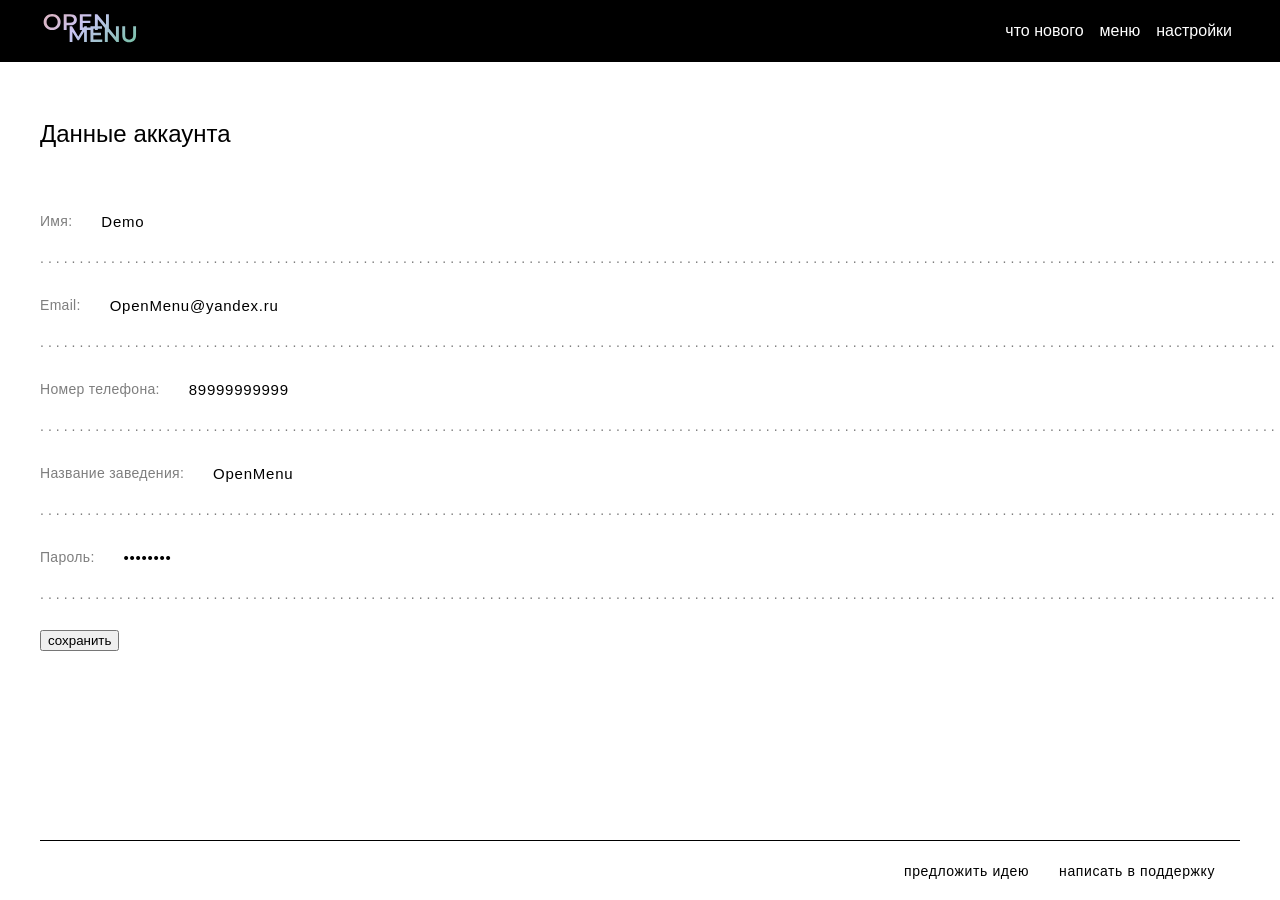
==== account.html @ 9f159e95 "[+] account" ====
<!DOCTYPE html>
<html lang="en">
<head>
	<meta charset="UTF-8">
	<meta http-equiv="X-UA-Compatible" content="IE=edge">
	<meta name="viewport" content="width=device-width, initial-scale=1.0">
	<title>Акаунт</title>
	<link rel="stylesheet" href="/css/main.css">
	<link rel="stylesheet" href="/css/account.css">
</head>
<body>
	<section class="header">
		<nav class="navigation">
      <a class="logo" href="index.html">
        <img src="/img/logo.svg" width="100" height="30" alt="OpenMenu">
      </a>

      <ul class="user-menu navigation-list">
        <li class="navigation-item">
          <a class="navigation-link" href="">что нового</a>
        </li>
        <li class="navigation-item">
					<a class="navigation-link" href="">меню</a>
				</li>
				<li class="navigation-item">
					<a class="navigation-link" href="">настройки</a>
				</li>
      </ul>
    </nav>
	</section>
	<section class="main">
		<div class="main-container">
			<h1 class="title-main">Данные аккаунта</h1>
			<form class="form-account" action="https://echo.htmlacademy.ru/courses" method="get">
				<label class="label-input">
					<p class="input-placholder">Имя:</p>
					<input class="input-text" type="text" name="user-name" value="Demo">
				</label>
				<label class="label-input">
					<p class="input-placholder">Email:</p>
					<input class="input-text" type="email" name="email" value="OpenMenu@yandex.ru">
				</label>
				<label class="label-input">
					<p class="input-placholder">Номер телефона:</p>
					<input class="input-text" type="tel" name="phone" value="89999999999">
				</label>
				<label class="label-input">
					<p class="input-placholder">Название заведения:</p>
					<input class="input-text" type="text" name="name-institution" value="OpenMenu">
				</label>
				<label class="label-input">
					<p class="input-placholder">Пароль:</p>
					<input class="input-text" type="password" name="password" value="OpenMenu">
				</label>
				<input class="save-date" type="submit" value="сохранить">
			</form>
		</div>
	</section>

	<section class="footer">
		<ul class="footer-list">
			<li class="footer-item">
				<a class="footer-link" href="">предложить идею</a>
			</li>
			<li class="footer-item">
				<a class="footer-link" href="">написать в поддержку</a>
			</li>
		</ul>
	</section>
</body>
</html>
---- css/main.css ----
@font-face {
	font-family: "TT Norms Pro";

	font-style: normal;
	font-weight: 400;
	font-display: swap;

	src: url("/fonts/TTNormsPro-Regular.woff2") format("woff2");
	src: url("/fonts/TTNormsPro-Regular.woff") format("woff");
}

@font-face {
	font-family: "TT Norms Pro";

	font-style: normal;
	font-weight: 500;
	font-display: swap;

	src: url("/fonts/TTNormsPro-Medium.woff2") format("woff2");
	src: url("/fonts/TTNormsPro-Medium.woff") format("woff");
}

@font-face {
	font-family: "TT Norms Pro";

	font-style: normal;
	font-weight: 300;
	font-display: swap;

	src: url("/fonts/TTNormsPro-Light.woff2") format("woff2");
	src: url("/fonts/TTNormsPro-Light.woff") format("woff");
}

*,
*::before,
*::after {
  box-sizing: border-box;
}

ul, ol {
	list-style-type: none;
	margin: 0;
	padding: 0;
}

.visually-hidden {
	position: absolute;
	width: 1px;
	height: 1px;
	margin: -1px;
	padding: 0;
	border: 0;
	clip: rect(0 0 0 0);
	overflow: hidden;
}

html {
	height: 100%;
}

body {
	margin: 0;
	display: flex;
	flex-direction: column;
	min-height: 100%;


	font-family: "TT Norms Pro", sans-serif;
	font-weight: 400;
	font-size: 14px;
	line-height: 22px;
	text-transform: lowercase;

	color: #000;
	background-color: #fff;
}


/* Header */

.logo {
	margin: auto 0;
	margin-right: 35px;
}

.header {
	color: #fff;
	background-color: #000;
	margin-bottom: 30px;
}

.navigation {
	display: flex;
	width: 1200px;
	min-height: 60px;
	margin: 0 auto;
}

.navigation-list {
	display: flex;
	flex-wrap: wrap;
	width: 550px;
	margin: 0;
	padding: 0;
}

.user-menu {
	margin-left: auto;
	justify-content: end;
}

.navigation-link {
	display: block;
	padding: 20px 8px;

	font-weight: 400;
	font-size: 16px;
	text-align: center;
	text-decoration: none;


	color: inherit;
	background-color: inherit;
}

/* Footer */

.footer {
	display: flex;
	width: 1200px;
	min-height: 60px;
	margin: 0 auto;
	border-top: 1px solid #000;
	justify-content: flex-end;
	align-items: center;
}



.footer-list {
	display: flex;
	justify-content: flex-end;
}

.footer-link {
	display: block;
	padding: 10px 5px;
	margin-right: 20px;

	text-align: center;
	letter-spacing: 0.6px;
	text-decoration: none;
	color: inherit;
	background-color: inherit;
}
---- css/account.css ----
.main {
	flex-grow: 1;
}

.main-container {
	width: 1200px;
	margin: 0 auto;
}

.title-main {
	margin: 28px 0 32px;

	font-family: "TT Norms Pro", sans-serif;
	font-weight: 400;
	font-size: 24px;
	line-height: 27px;
	text-transform: none;
}

.label-input {
	display: flex;
	justify-content: flex-start;
	position: relative;
	padding: 18px 0;
}

.label-input::after {
	content: ".............................................................................................................................................................................";
	position: absolute;
	width: 100%;
	height: 0;
	line-height: 1px;
	letter-spacing: 4px;
	left: 0;
	bottom: 5px;
	opacity: 0.5;
}

.input-placholder {
	padding: 13px 0;
	padding-right: 19px;
	margin: 0;

	font-family: "TT Norms Pro", sans-serif;
	text-transform: none;
	font-weight: 400;
	letter-spacing: 0.3px;

	color: #000;
	opacity: 0.5;
}

.input-text {
	padding: 13px 10px;
	max-width: 400px;
	border: none;

	flex-grow:  1;
	font-family: "TT Norms Pro", sans-serif;
	font-weight: 300;
	letter-spacing: 0.75px;
	font-size: 15px;
	text-decoration: none;
}

.save-date {
	margin-top: 31px;
}
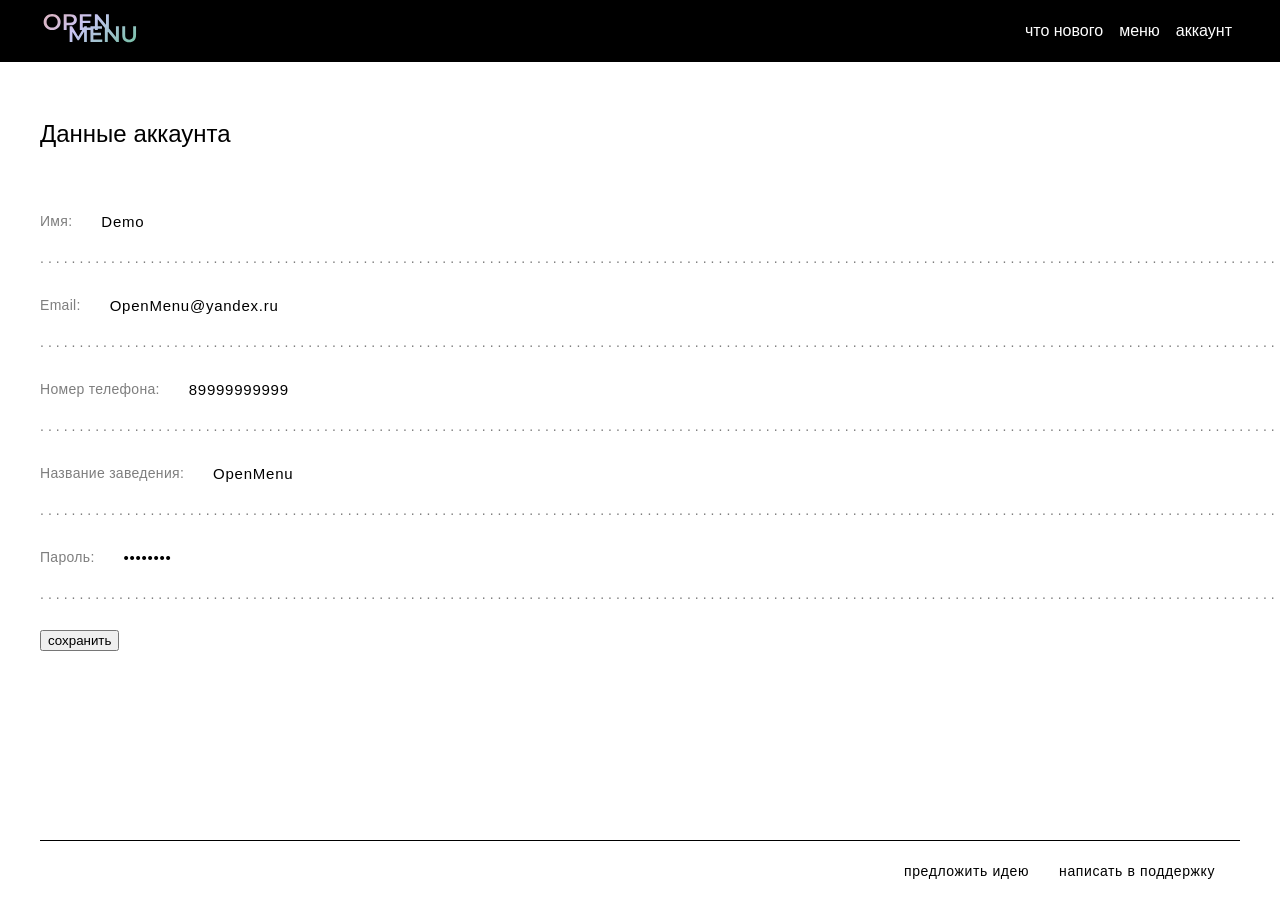
==== commit fe1fa19b: "[+] category" ====
--- a/account.html
+++ b/account.html
@@ -4,7 +4,7 @@
 	<meta charset="UTF-8">
 	<meta http-equiv="X-UA-Compatible" content="IE=edge">
 	<meta name="viewport" content="width=device-width, initial-scale=1.0">
-	<title>Акаунт</title>
+	<title>Аккаунт</title>
 	<link rel="stylesheet" href="/css/main.css">
 	<link rel="stylesheet" href="/css/account.css">
 </head>
@@ -20,10 +20,10 @@
           <a class="navigation-link" href="">что нового</a>
         </li>
         <li class="navigation-item">
-					<a class="navigation-link" href="">меню</a>
+					<a class="navigation-link" href="category.html">меню</a>
 				</li>
 				<li class="navigation-item">
-					<a class="navigation-link" href="">настройки</a>
+					<a class="navigation-link" href="">аккаунт</a>
 				</li>
       </ul>
     </nav>
--- a/css/main.css
+++ b/css/main.css
@@ -37,11 +37,11 @@
   box-sizing: border-box;
 }
 
-ul, ol {
-	list-style-type: none;
-	margin: 0;
-	padding: 0;
-}
+	ul, ol {
+		list-style-type: none;
+		margin: 0;
+		padding: 0;
+	}
 
 .visually-hidden {
 	position: absolute;
@@ -75,6 +75,15 @@
 	background-color: #fff;
 }
 
+/* Main */
+.main {
+	flex-grow: 1;
+}
+
+.main-container {
+	width: 1200px;
+	margin: 0 auto;
+}
 
 /* Header */
 
